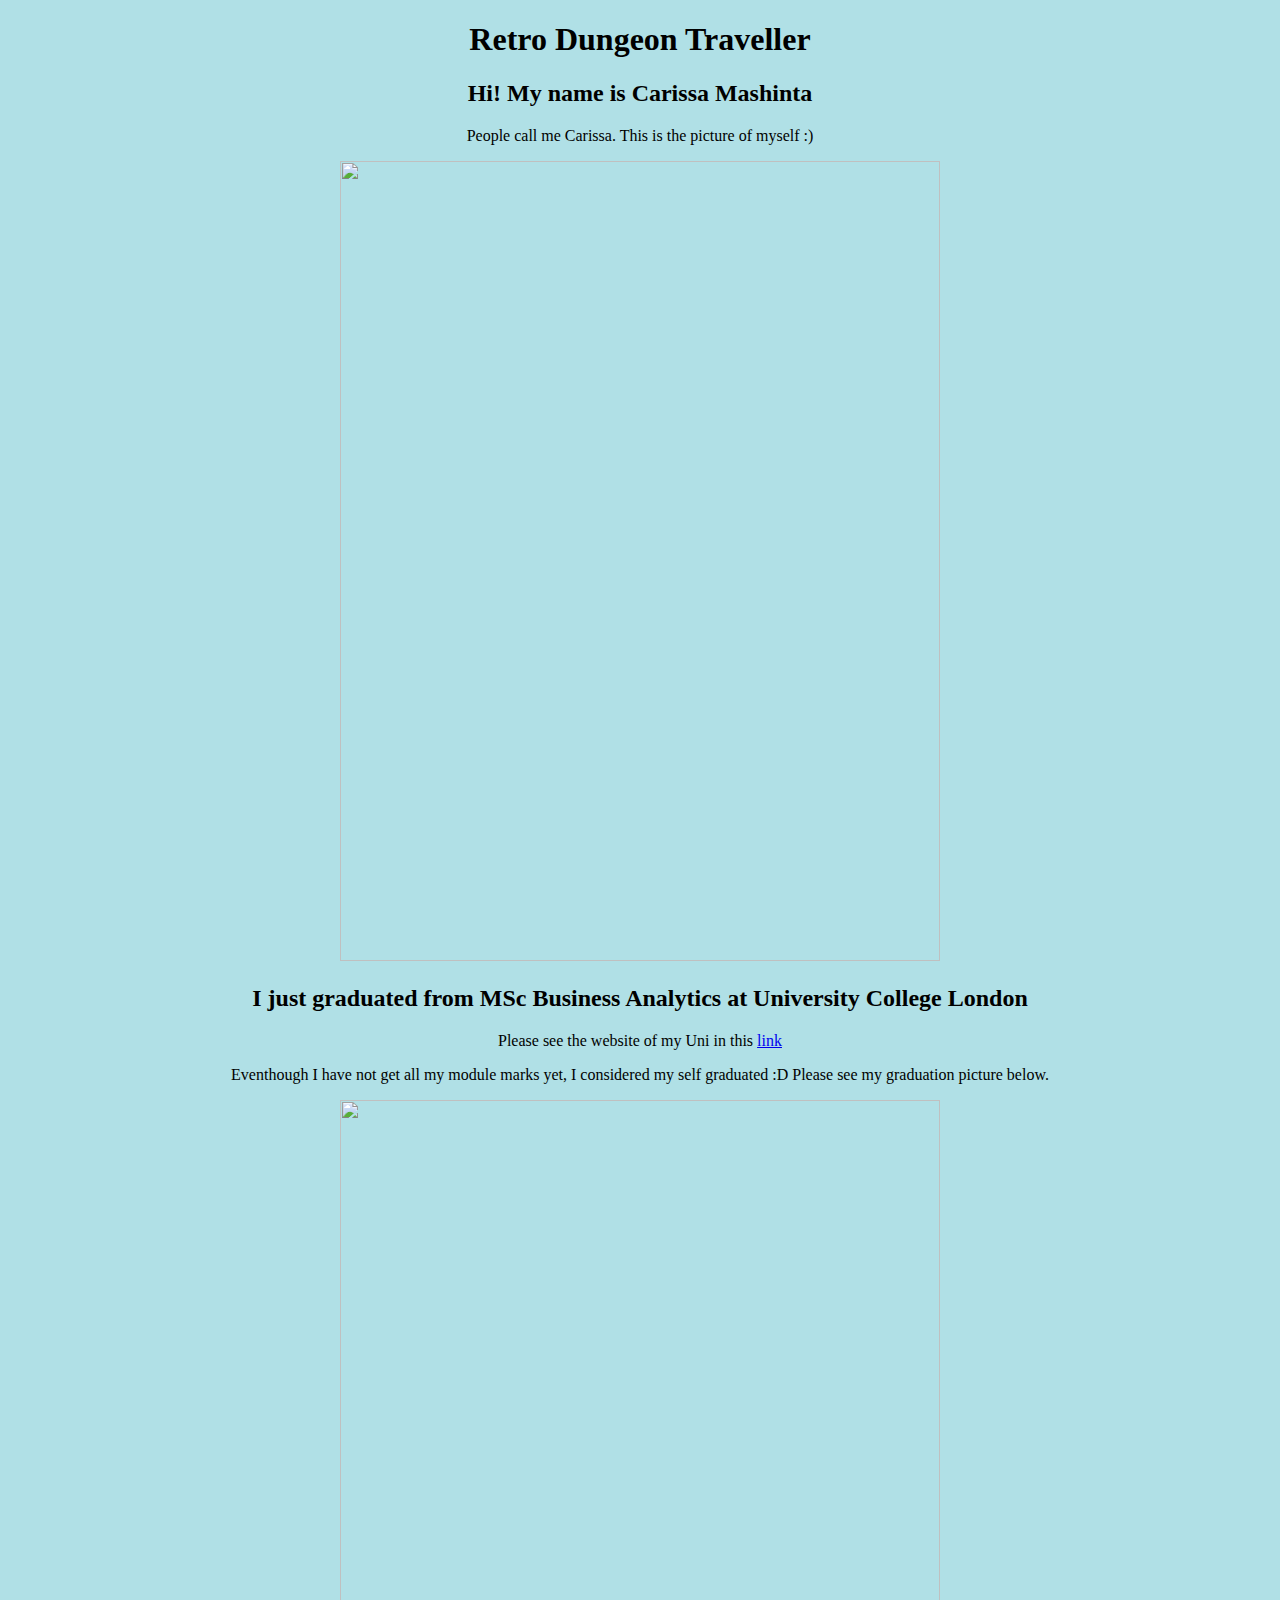
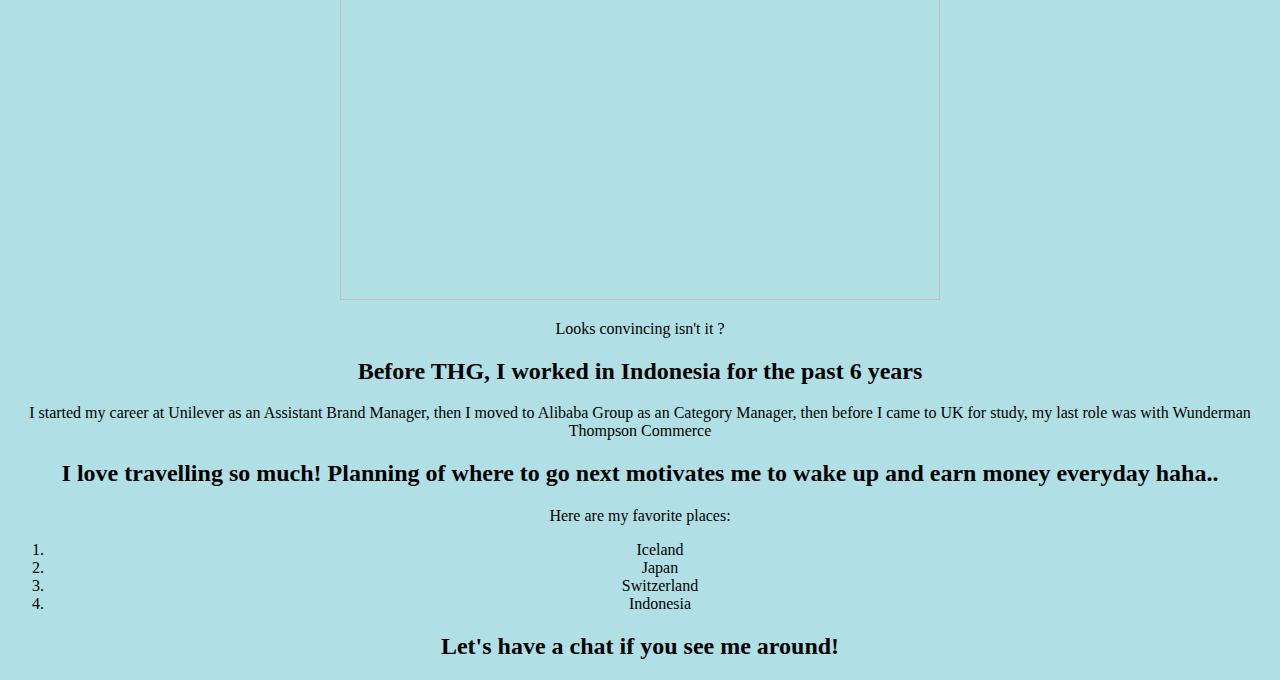
==== retrodungeon.html @ d0276181 "Carissa website" ====
<!DOCTYPE html>

<html lang="en">

<body style="background-color:powderblue;">
    <center>
    <head>
        <title> Retro Dungeon Traveller </title>
    </head>
    <body>
        <h1> Retro Dungeon Traveller </h1>
        <h2> Hi! My name is Carissa Mashinta </h2>
        <p> People call me Carissa. This is the picture of myself :) </p>
        <img src="./C56654B4-9C9D-4E7E-82DB-9D17F2BB215C.jpeg" width="600" height="800" class="center" />
        <h2> I just graduated from MSc Business Analytics at University College London </h2>
        <p> Please see the website of my Uni in this <a href = "https://www.ucl.ac.uk/prospective-students/graduate/taught-degrees/business-analytics-msc"> link </a> </p> 
        <p> Eventhough I have not get all my module marks yet, I considered my self graduated :D 
            Please see my graduation picture below. </p>
            <img src="./YOP00910.jpg" width="600" height="800" class="center" />
            <p> Looks convincing isn't it ? </p>
        <h2> Before THG, I worked in Indonesia for the past 6 years </h2>
        <p> I started my career at Unilever as an Assistant Brand Manager, then I moved to 
            Alibaba Group as an Category Manager, then before I came to UK for study, my last role was with Wunderman Thompson Commerce </p>
        <h2> I love travelling so much! Planning of where to go next motivates me to wake up and earn money everyday haha.. </h2>
            <p>Here are my favorite places:</p>
        <ol>
            <li> Iceland </li>
            <li> Japan </li>
            <li> Switzerland </li>
            <li> Indonesia </li>
        </ol>
        <h2> Let's have a chat if you see me around! </h2>
    </body>
    </center> 
</html>
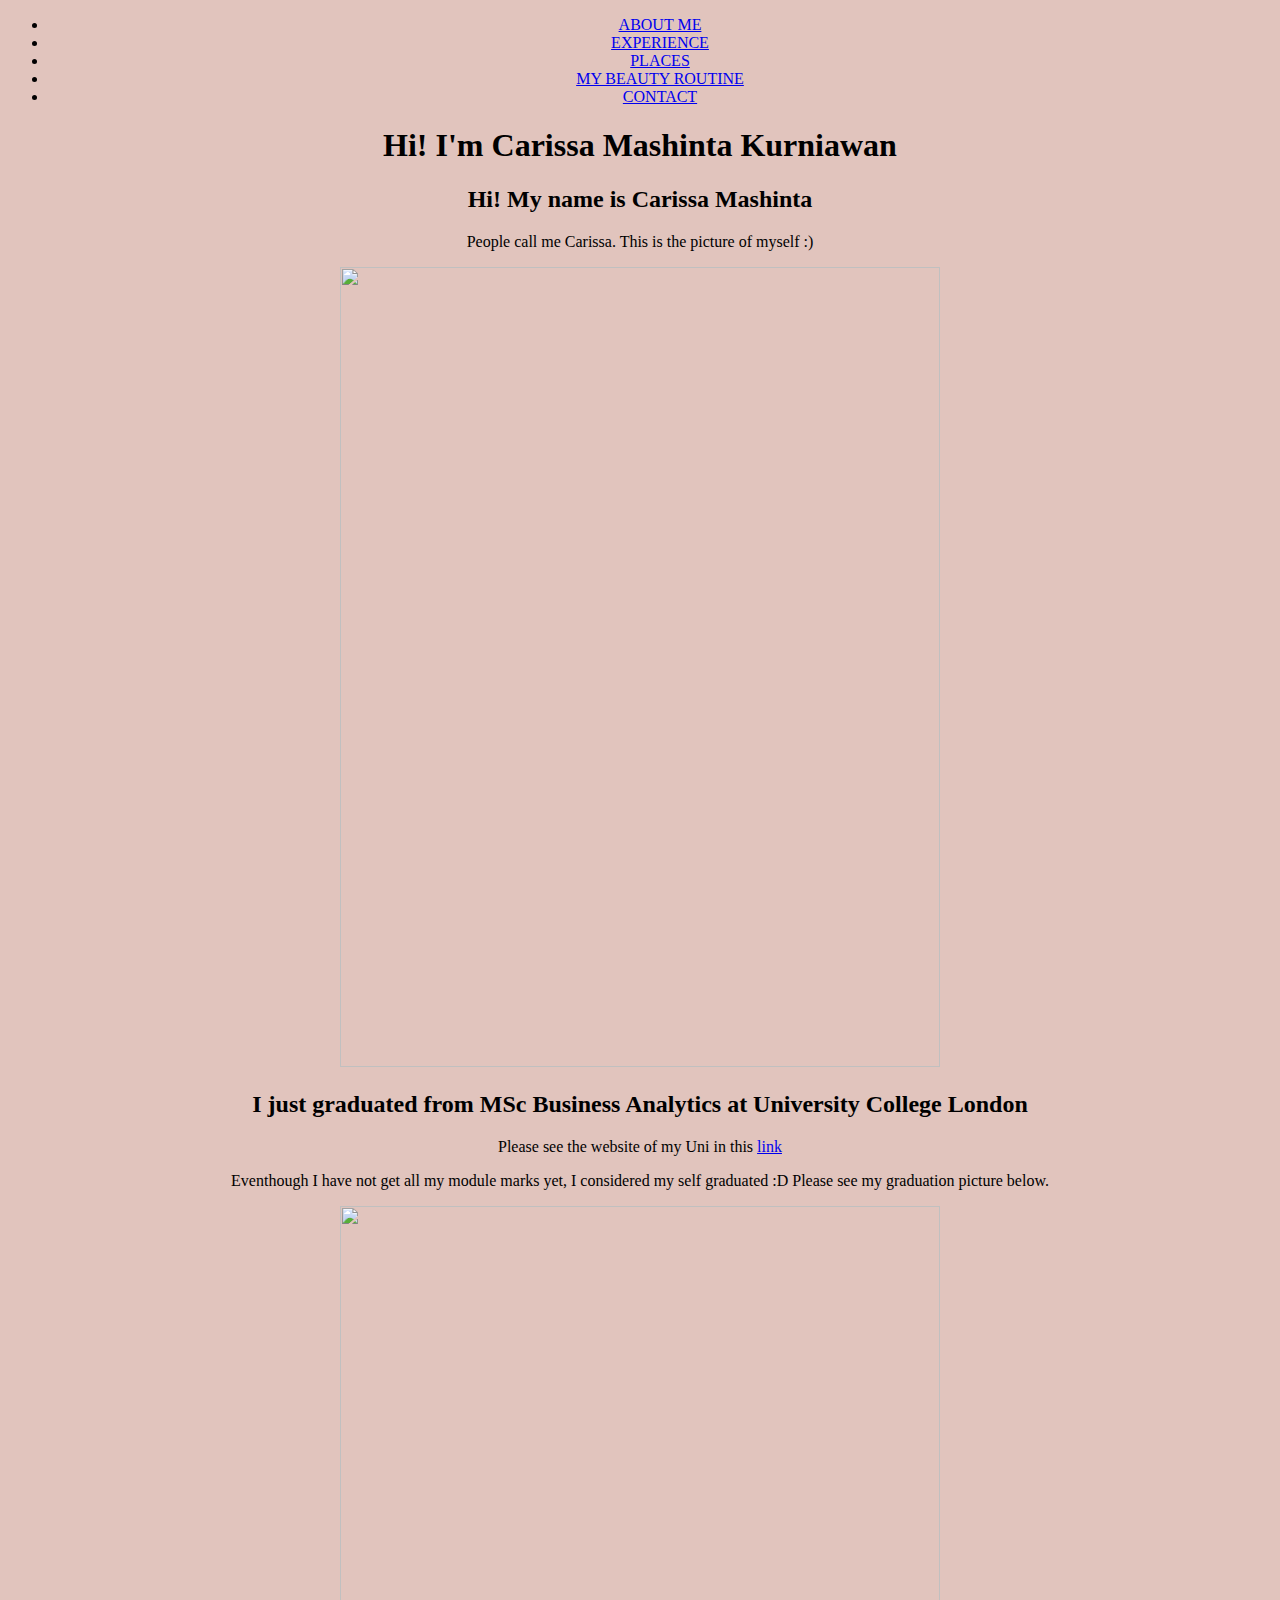
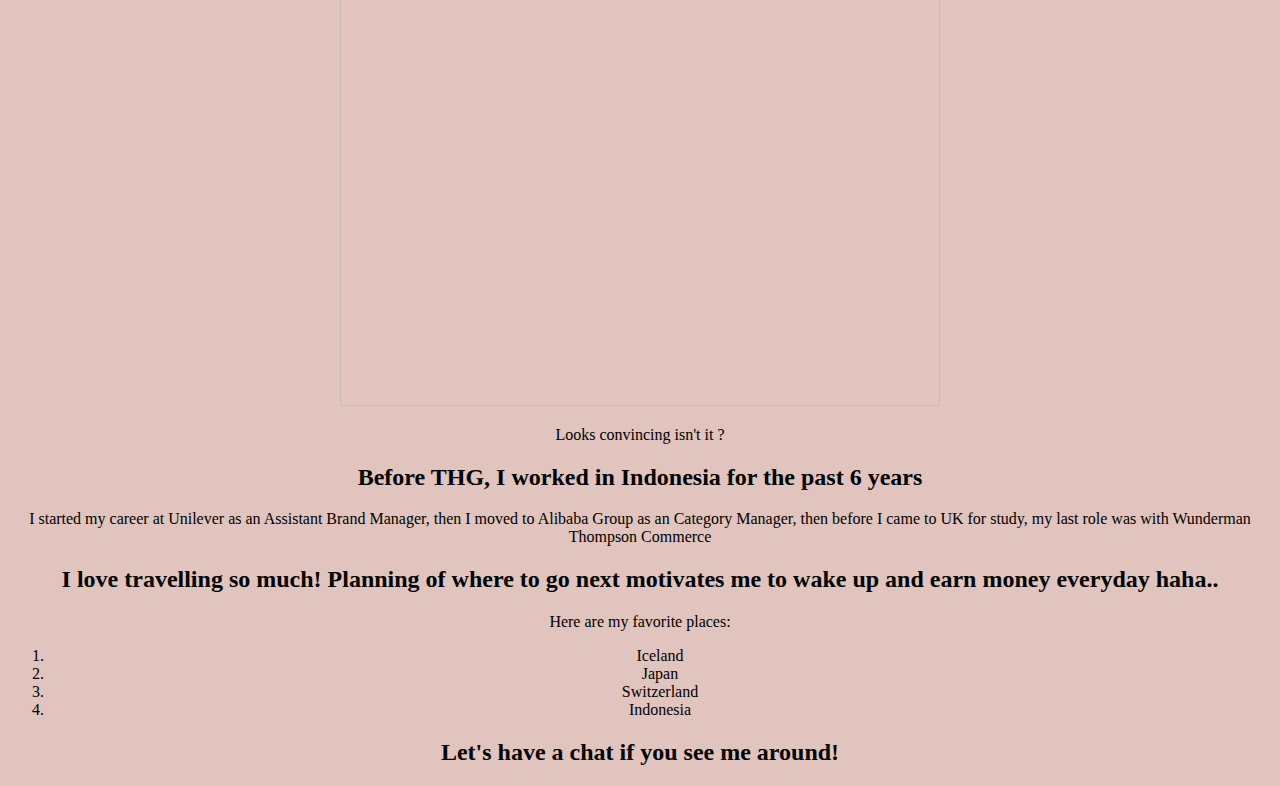
==== commit c06629d4: "Update v1" ====
--- a/retrodungeon.html
+++ b/retrodungeon.html
@@ -2,13 +2,26 @@
 
 <html lang="en">
 
-<body style="background-color:powderblue;">
+<head>
+    <meta charset="UTF-8">
+    <meta name ="viewport" content=""width=device-width, initial-scale="1.0">
+    <title> Retro Dungeon Traveller </title>
+    <link rel = "stylesheet" href="style.css" type = "text/css" />
+</head>
+
+<body style="background-color:#E1C4BD;">
     <center>
-    <head>
-        <title> Retro Dungeon Traveller </title>
-    </head>
     <body>
-        <h1> Retro Dungeon Traveller </h1>
+        <nav class="navbar">
+            <ul>
+                <li><a href="#">ABOUT ME</a></li>
+                <li><a href="#">EXPERIENCE</a></li>
+                <li><a href="#">PLACES</a></li>
+                <li><a href="#">MY BEAUTY ROUTINE</a></li>
+                <li><a href="#">CONTACT</a></li>
+            </ul>
+        </nav>
+        <div class="style1" > <h1> Hi! I'm Carissa Mashinta Kurniawan </h1> </div>
         <h2> Hi! My name is Carissa Mashinta </h2>
         <p> People call me Carissa. This is the picture of myself :) </p>
         <img src="./C56654B4-9C9D-4E7E-82DB-9D17F2BB215C.jpeg" width="600" height="800" class="center" />
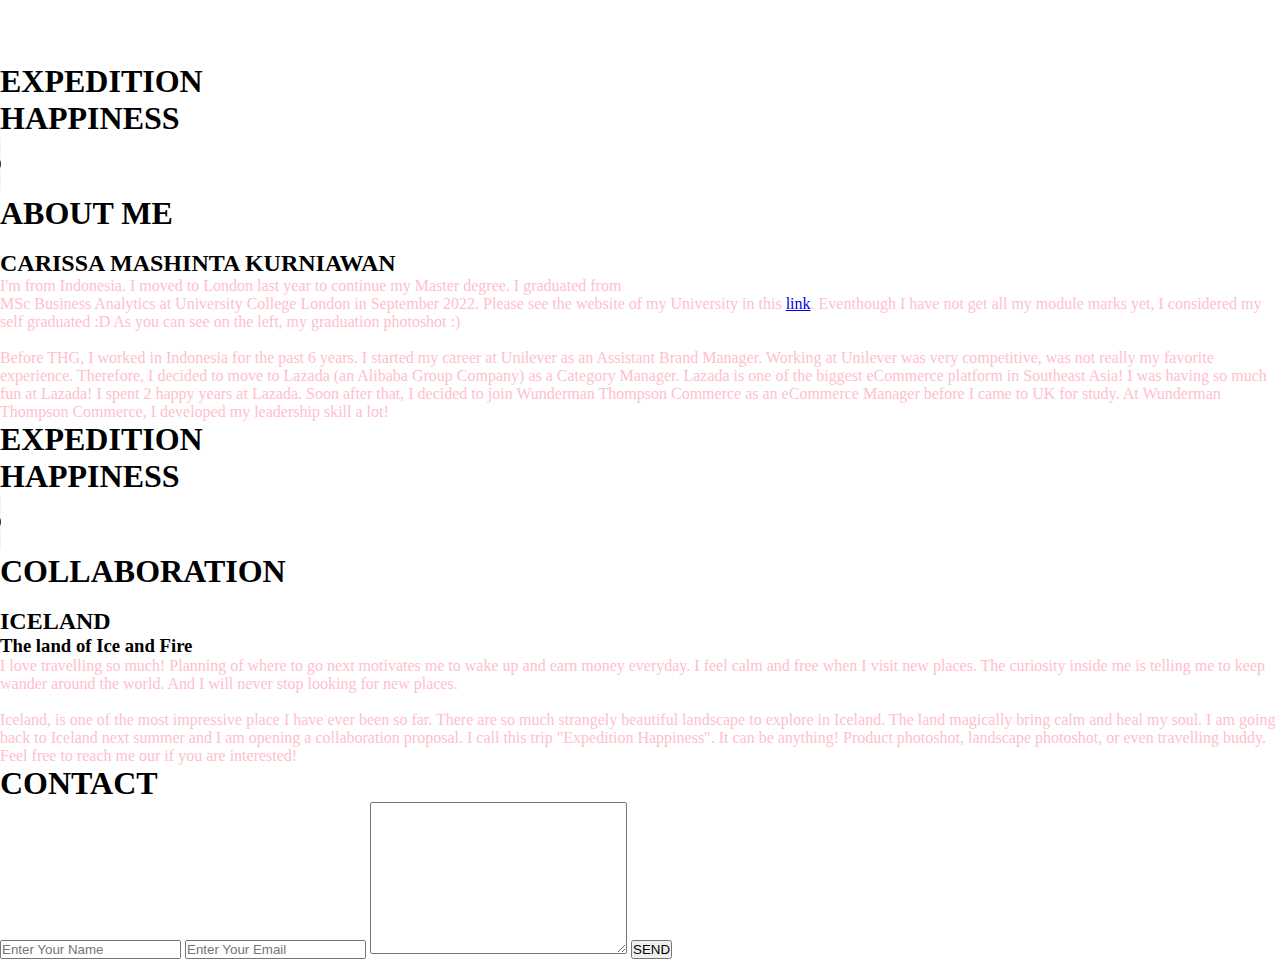
==== commit ba4a57d1: "update v2" ====
--- a/retrodungeon.html
+++ b/retrodungeon.html
@@ -5,44 +5,92 @@
 <head>
     <meta charset="UTF-8">
     <meta name ="viewport" content=""width=device-width, initial-scale="1.0">
-    <title> Retro Dungeon Traveller </title>
+    <title> Expedition Happiness </title>
     <link rel = "stylesheet" href="style.css" type = "text/css" />
 </head>
 
-<body style="background-color:#E1C4BD;">
-    <center>
-    <body>
-        <nav class="navbar">
-            <ul>
-                <li><a href="#">ABOUT ME</a></li>
-                <li><a href="#">EXPERIENCE</a></li>
-                <li><a href="#">PLACES</a></li>
-                <li><a href="#">MY BEAUTY ROUTINE</a></li>
-                <li><a href="#">CONTACT</a></li>
-            </ul>
-        </nav>
-        <div class="style1" > <h1> Hi! I'm Carissa Mashinta Kurniawan </h1> </div>
-        <h2> Hi! My name is Carissa Mashinta </h2>
-        <p> People call me Carissa. This is the picture of myself :) </p>
-        <img src="./C56654B4-9C9D-4E7E-82DB-9D17F2BB215C.jpeg" width="600" height="800" class="center" />
-        <h2> I just graduated from MSc Business Analytics at University College London </h2>
-        <p> Please see the website of my Uni in this <a href = "https://www.ucl.ac.uk/prospective-students/graduate/taught-degrees/business-analytics-msc"> link </a> </p> 
-        <p> Eventhough I have not get all my module marks yet, I considered my self graduated :D 
-            Please see my graduation picture below. </p>
-            <img src="./YOP00910.jpg" width="600" height="800" class="center" />
-            <p> Looks convincing isn't it ? </p>
-        <h2> Before THG, I worked in Indonesia for the past 6 years </h2>
-        <p> I started my career at Unilever as an Assistant Brand Manager, then I moved to 
-            Alibaba Group as an Category Manager, then before I came to UK for study, my last role was with Wunderman Thompson Commerce </p>
-        <h2> I love travelling so much! Planning of where to go next motivates me to wake up and earn money everyday haha.. </h2>
-            <p>Here are my favorite places:</p>
-        <ol>
-            <li> Iceland </li>
-            <li> Japan </li>
-            <li> Switzerland </li>
-            <li> Indonesia </li>
-        </ol>
-        <h2> Let's have a chat if you see me around! </h2>
-    </body>
-    </center> 
+<body>
+    <nav class="navbar">
+        <ul>
+            <li><a href="#aboutme">ABOUT ME</a></li>
+            <li><a href="#collaboration">COLLABORATION</a></li>
+            <li><a href="#contact">CONTACT</a></li>
+        </ul>
+    </nav>
+
+    <section id="home">
+        <div class="main" > 
+            <h1 class="headings"> EXPEDITION <br> HAPPINESS </h1> 
+            <audio controls autoplay loop>
+                <source src="audio/audio1.mp3" type ="audio/mpeg"/>
+            </audio>
+        </div>
+    </section>
+
+    <section id="aboutme">
+        <h1 class="headings"> ABOUT ME </h1>
+        <div id ="pic">
+            <img src="img2.jpg" alt="">
+            <div id="introduction">
+                <h2> CARISSA MASHINTA KURNIAWAN</h2>
+                <p> I'm from Indonesia. I moved to London last year to continue my Master degree. I graduated from <br> MSc Business Analytics at University College London in September 2022. Please see the website of my University in this <a href = "https://www.ucl.ac.uk/prospective-students/graduate/taught-degrees/business-analytics-msc"> link</a>. Eventhough I have not get all my module marks yet, I considered my self graduated :D As you can see on the left, my graduation photoshot :) 
+                </p>
+                <br>
+                <p> Before THG, I worked in Indonesia for the past 6 years. I started my career at Unilever as an Assistant Brand Manager. Working at Unilever was very competitive, was not really my favorite experience.
+                     Therefore, I decided to move to Lazada (an Alibaba Group Company) as a Category Manager. Lazada is one of the biggest eCommerce platform in Southeast Asia!
+                     I was having so much fun at Lazada! I spent 2 happy years at Lazada.
+                     Soon after that, I decided to join Wunderman Thompson Commerce as an eCommerce Manager before I came to UK for study.
+                     At Wunderman Thompson Commerce, I developed my leadership skill a lot!
+                 </p>
+            </div>
+        </div>
+    </section>
+
+    <section id="home">
+        <div class="main" > 
+            <h1 class="headings"> EXPEDITION <br> HAPPINESS </h1> 
+            <audio controls autoplay loop>
+                <source src="audio/audio1.mp3" type ="audio/mpeg"/>
+            </audio>
+        </div>
+    </section>
+
+    <section id="collaboration">
+        <h1 class="headings"> COLLABORATION </h1>
+        <div id ="pic">
+            <img src="/image/img5.jpeg" alt="">
+            <div id="introduction">
+                <h2> ICELAND </h2>
+                <h3> The land of Ice and Fire</h3>
+                <p> I love travelling so much! 
+                    Planning of where to go next motivates me to wake up and earn money everyday.
+                    I feel calm and free when I visit new places. The curiosity inside me is telling me to keep wander around the world.
+                    And I will never stop looking for new places. 
+                </p>
+                <br>
+                <p>
+                    Iceland, is one of the most impressive place I have ever been so far.
+                    There are so much strangely beautiful landscape to explore in Iceland.
+                    The land magically bring calm and heal my soul. 
+                    I am going back to Iceland next summer and I am opening a collaboration proposal.
+                    I call this trip "Expedition Happiness".
+                    It can be anything! Product photoshot, landscape photoshot, or even travelling buddy.
+                    Feel free to reach me our if you are interested!
+                </p>
+            </div>
+        </div>
+    </section>
+
+    <section id="contact">
+        <h1 class="headings"> CONTACT </h1>
+        <form action="" class = "form">
+            <input type = "text" name = "name" class ="input" placeholder = "Enter Your Name">
+            <input type="email" name="email" class = "input" placeholder ="Enter Your Email">
+            <textarea name ="msg" id= "msg" cols = "30" rows = "10" placeholder="Enter Your Message">
+            </textarea>
+            <input type = "submit" value ="SEND" id ="send">
+        </form>
+    </section>
+
+</body>
 </html>--- a/style.css
+++ b/style.css
@@ -0,0 +1,61 @@
+*{
+    margin: 0;
+    padding: 0;
+    box-sizing: border-box;
+}
+
+/* Navbar */
+.navbar{
+    display: flex;
+    justify-content: center;
+    align-items: center;
+    background-color : rgba(red, green, blue, alpha);
+    position: sticky;
+    top: 0;
+}
+
+.navbar ul{
+    display: flex;
+    list-style: none;
+    margin: 20px 0px;
+}
+
+.navbar ul li{
+    font-family: AvantGarde-Medium;
+    font-size: 20px;
+    font-weight: bold;
+}
+
+.navbar ul li a{
+    text-decoration: none;
+    color: white;
+    padding: 8px 25px;
+    transition all .5s ease;
+}
+
+.navbar ul li a: hover{
+    background-color: white;
+    color: black;
+}
+
+.style1 {
+    font-size: 2rem;
+    padding: 1em;
+    text-align: center;
+    color: white;
+    background-color: #DDB9B1;
+    text-align: center;
+    padding: 16px 0;
+    border-bottom: 2px solid #DDB9B1;
+    border-top: 2px solid #DDB9B1;
+}
+
+section {
+    display: grid;
+    grid-template-column: 1fr 200px 2fr'
+    width: 1000px;
+    margin: auto;
+}
+
+p {color: pink}
+
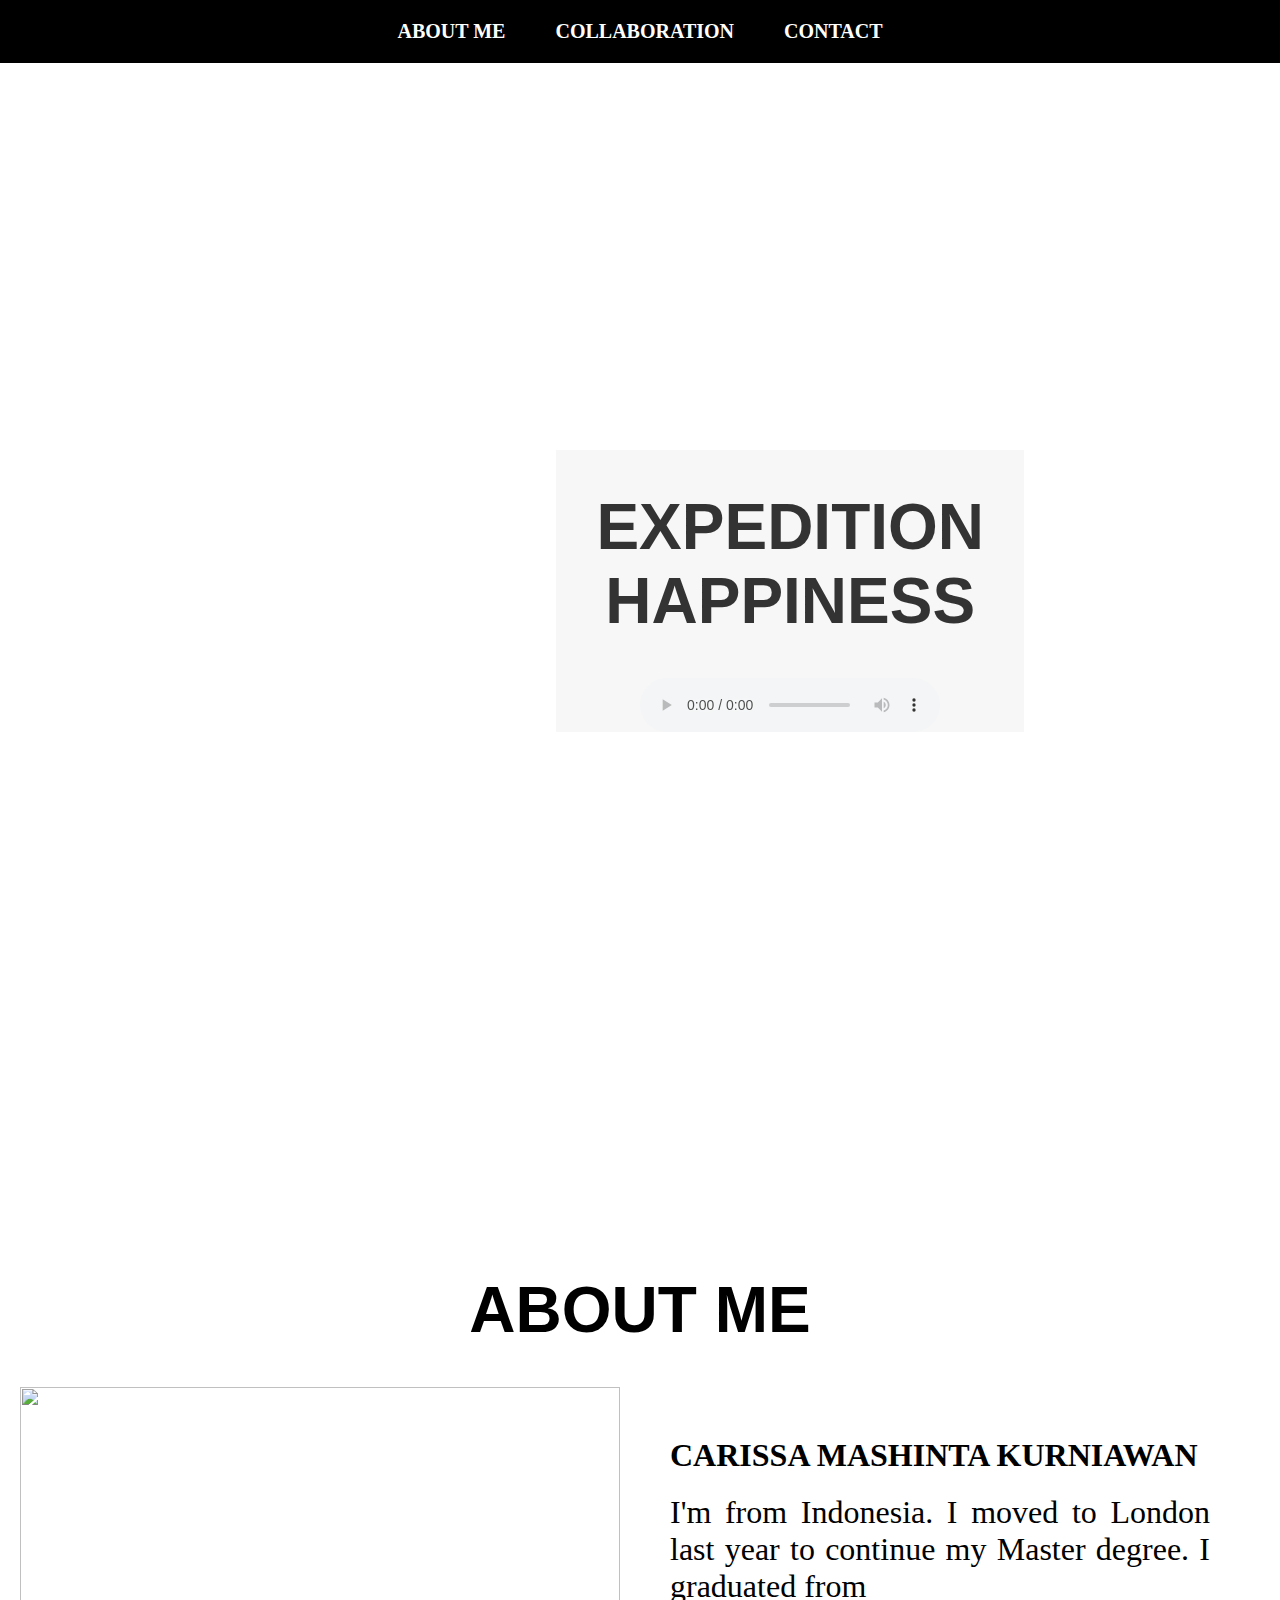
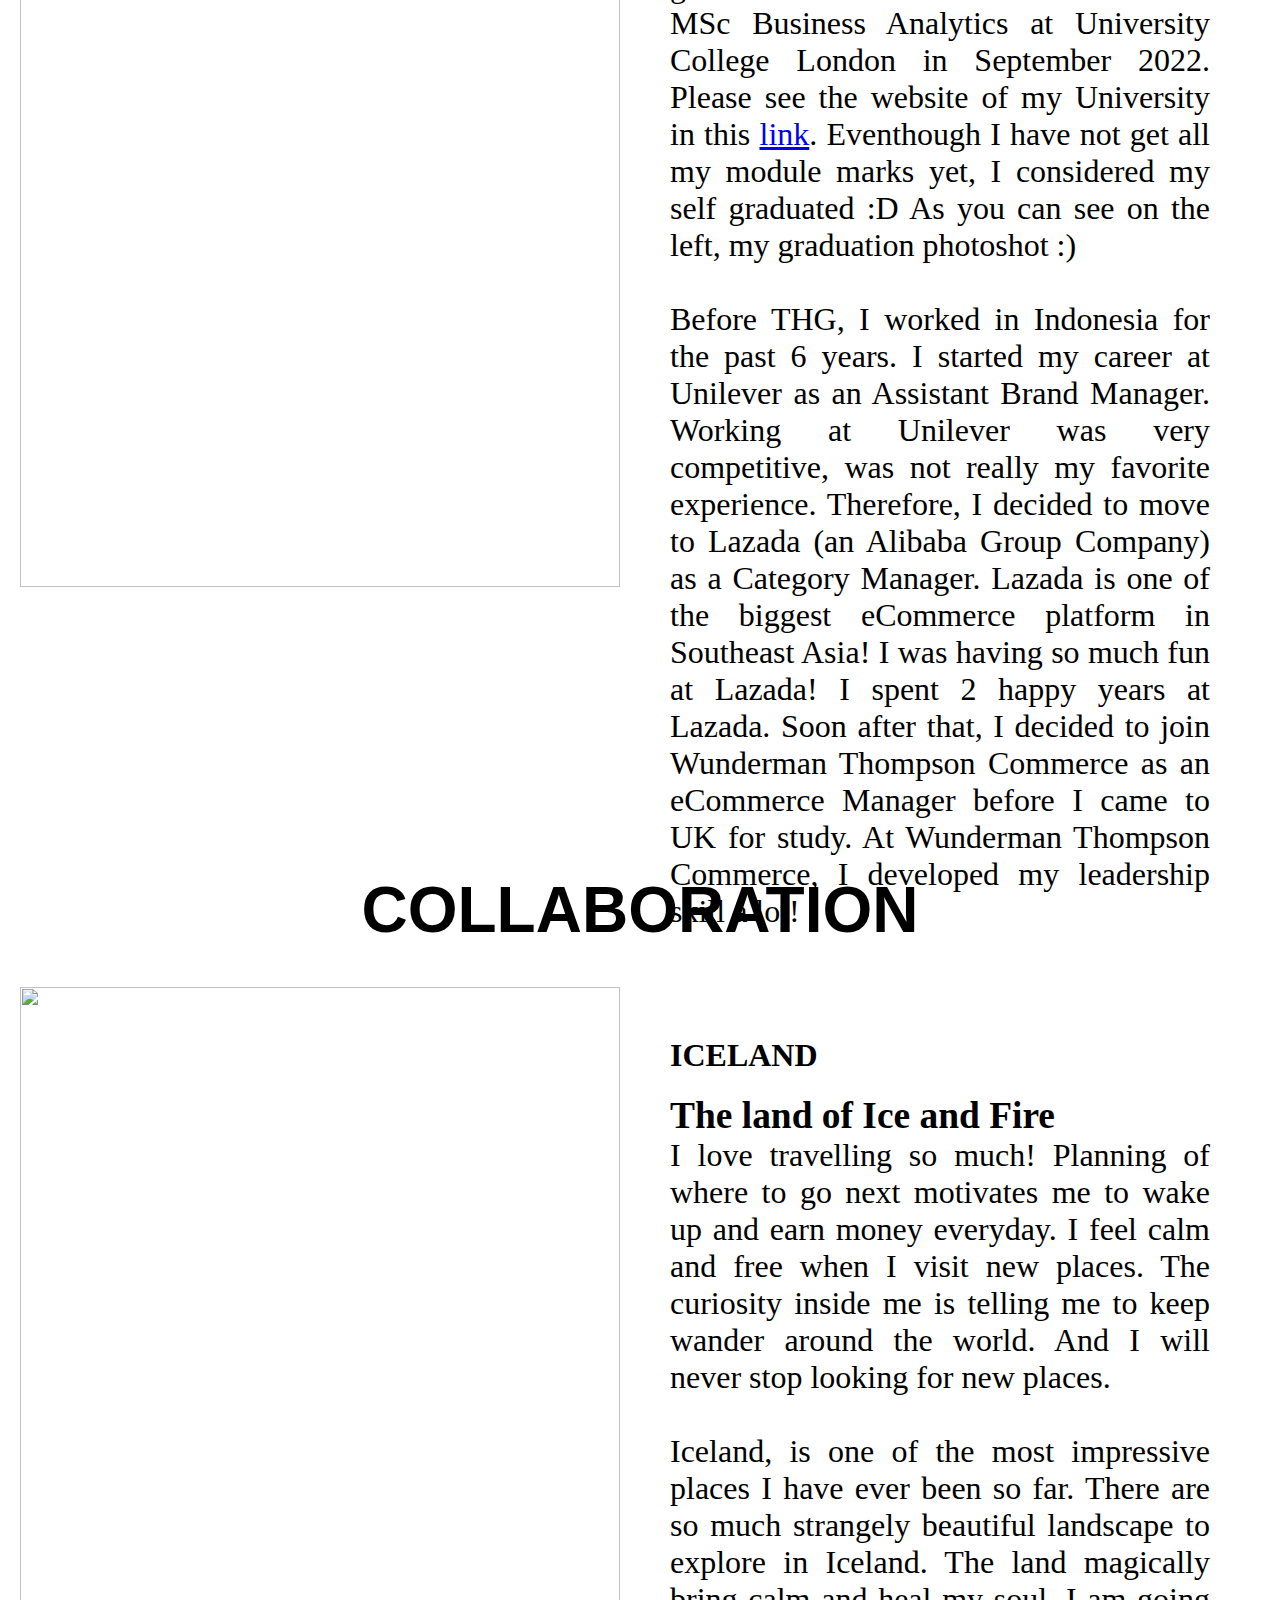
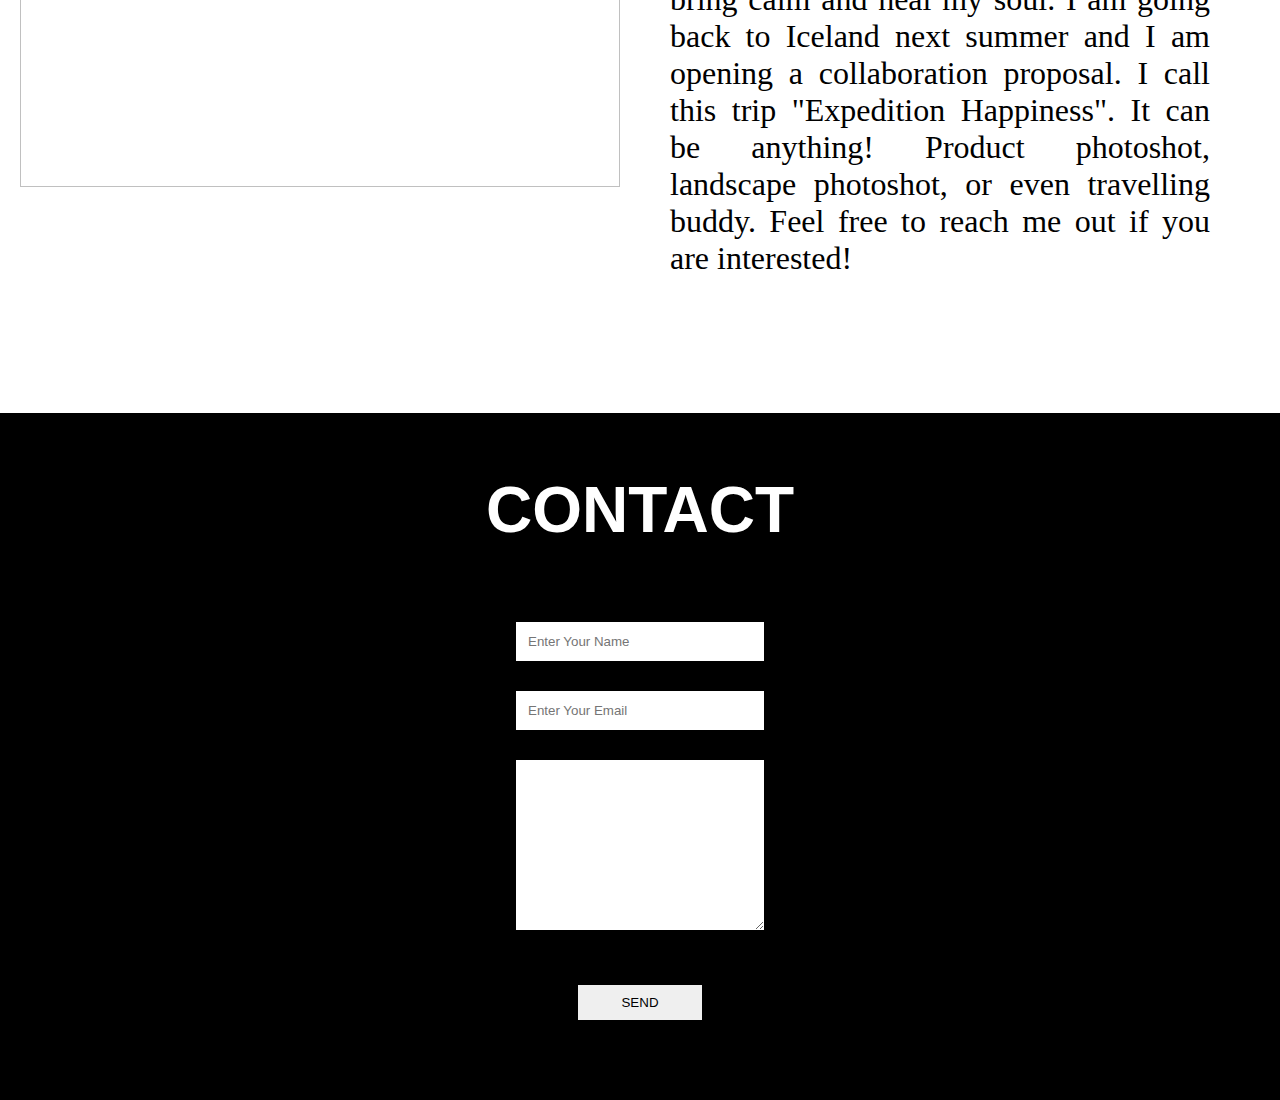
==== commit ba931fc9: "update v3" ====
--- a/retrodungeon.html
+++ b/retrodungeon.html
@@ -46,15 +46,6 @@
         </div>
     </section>
 
-    <section id="home">
-        <div class="main" > 
-            <h1 class="headings"> EXPEDITION <br> HAPPINESS </h1> 
-            <audio controls autoplay loop>
-                <source src="audio/audio1.mp3" type ="audio/mpeg"/>
-            </audio>
-        </div>
-    </section>
-
     <section id="collaboration">
         <h1 class="headings"> COLLABORATION </h1>
         <div id ="pic">
@@ -69,13 +60,13 @@
                 </p>
                 <br>
                 <p>
-                    Iceland, is one of the most impressive place I have ever been so far.
+                    Iceland, is one of the most impressive places I have ever been so far.
                     There are so much strangely beautiful landscape to explore in Iceland.
                     The land magically bring calm and heal my soul. 
                     I am going back to Iceland next summer and I am opening a collaboration proposal.
                     I call this trip "Expedition Happiness".
                     It can be anything! Product photoshot, landscape photoshot, or even travelling buddy.
-                    Feel free to reach me our if you are interested!
+                    Feel free to reach me out if you are interested!
                 </p>
             </div>
         </div>
--- a/style.css
+++ b/style.css
@@ -4,14 +4,19 @@
     box-sizing: border-box;
 }
 
+html{
+    scroll-behavior: smooth
+}
+
 /* Navbar */
 .navbar{
     display: flex;
     justify-content: center;
     align-items: center;
-    background-color : rgba(red, green, blue, alpha);
+    background-color : black;
     position: sticky;
     top: 0;
+    left: 0;
 }
 
 .navbar ul{
@@ -22,6 +27,7 @@
 
 .navbar ul li{
     font-family: AvantGarde-Medium;
+    text-transform: uppercase;
     font-size: 20px;
     font-weight: bold;
 }
@@ -33,29 +39,175 @@
     transition all .5s ease;
 }
 
-.navbar ul li a: hover{
+.navbar ul li a:hover{
     background-color: white;
     color: black;
-}
-
-.style1 {
-    font-size: 2rem;
-    padding: 1em;
+    box-shadow: 0 0 10px white;
+}
+
+/* HOME */
+
+#home{
+    display: flex;
+    flex direction:column;
+    background-color: rgba;
+    height: 1150px;
+    justify-content: center;
+    align-items: center;
+}
+
+#home::before{
+    content: "";
+    position: absolute;
+    top: 0;
+    right: 0;
+    background: url('img1.jpeg') no-repeat center center/cover;
+    height: 1200px;
+    width: 100%;
+    z-index: -1;
+    opacity: .8;
+}
+
+.main {
+    display: flex;
+    flex-direction: column;
+    /*border: 1px solid white;*/
+    align-items: center;
+    position: absolute;
+    top: 50%;
+    right: 20%;
+    box-shadow: 0 0 5px white, 0 0 10px white, 0 0 15px white;
+    font-weight: bold;
+    background-color: whitesmoke;
+    opacity: .8;
+}
+
+/* About Me */
+
+#aboutme{
+    display: flex;
+    flex-direction: column;
+    box-sizing: border-box;
+    padding: 20px;
+    margin-bottom: 50px;
+    height: 1150px;
+}
+
+#pic{
+    display: flex;
+}
+
+#pic img{
+    width: 600px;
+    height: 800px;
+}
+
+#introduction{
+    display: flex;
+    flex-direction: column;
+    text-align: justify;
+    padding: 50px;
+    font-size: 2rem;
+}
+
+#introduction h2{
+    font-size: 2rem;
+    margin-bottom: 20px;
+}
+
+.headings{
+    font-family: helvetica;
+    font-size: 4rem;
     text-align: center;
+    margin: 40px 40px;
+}
+
+/* Collaboration */
+
+#collaboration{
+    display: flex;
+    flex-direction: column;
+    box-sizing: border-box;
+    padding: 20px;
+    margin-bottom: 50px;
+    height: 1150px;
+}
+
+#pic{
+    display: flex;
+}
+
+#pic img{
+    width: 600px;
+    height: 800px;
+}
+
+#introduction{
+    display: flex;
+    flex-direction: column;
+    text-align: justify;
+    padding: 50px;
+    font-size: 2rem;
+}
+
+#introduction h2{
+    font-size: 2rem;
+    margin-bottom: 20px;
+}
+
+.headings{
+    font-family: helvetica;
+    font-size: 4rem;
+    text-align: center;
+    margin: 40px 40px;
+}
+
+/* Contact Me */
+
+#contact{
+display: flex; 
+flex-direction: column;
+box-sizing: border-box;
+background-color: black;
+color: white;
+padding: 20px;
+}
+
+.form{
+    display: flex;
+    flex-direction: column;
+    box-sizing: border-box;
+    align-items: center;
+    margin: 20px 0px;
+}
+
+.input{
+    padding: 12px;
+    margin: 15px;
+    width: 20%;
+    border: none;
+    outline: none;
+}
+
+#msg{
+    width:20%;
+    padding: 10px;
+    margin: 15px;
+    border: none;
+    outline: none;
+}
+
+#send{
+    padding:10px;
+    width: 10%;
+    margin: 40px;
+    border: none;
+    outline: none;
+}
+
+#send:hover{
+    cursor: pointer;
+    box-shadow: 0 0 10px;
     color: white;
-    background-color: #DDB9B1;
-    text-align: center;
-    padding: 16px 0;
-    border-bottom: 2px solid #DDB9B1;
-    border-top: 2px solid #DDB9B1;
-}
-
-section {
-    display: grid;
-    grid-template-column: 1fr 200px 2fr'
-    width: 1000px;
-    margin: auto;
-}
-
-p {color: pink}
-
+}
+
